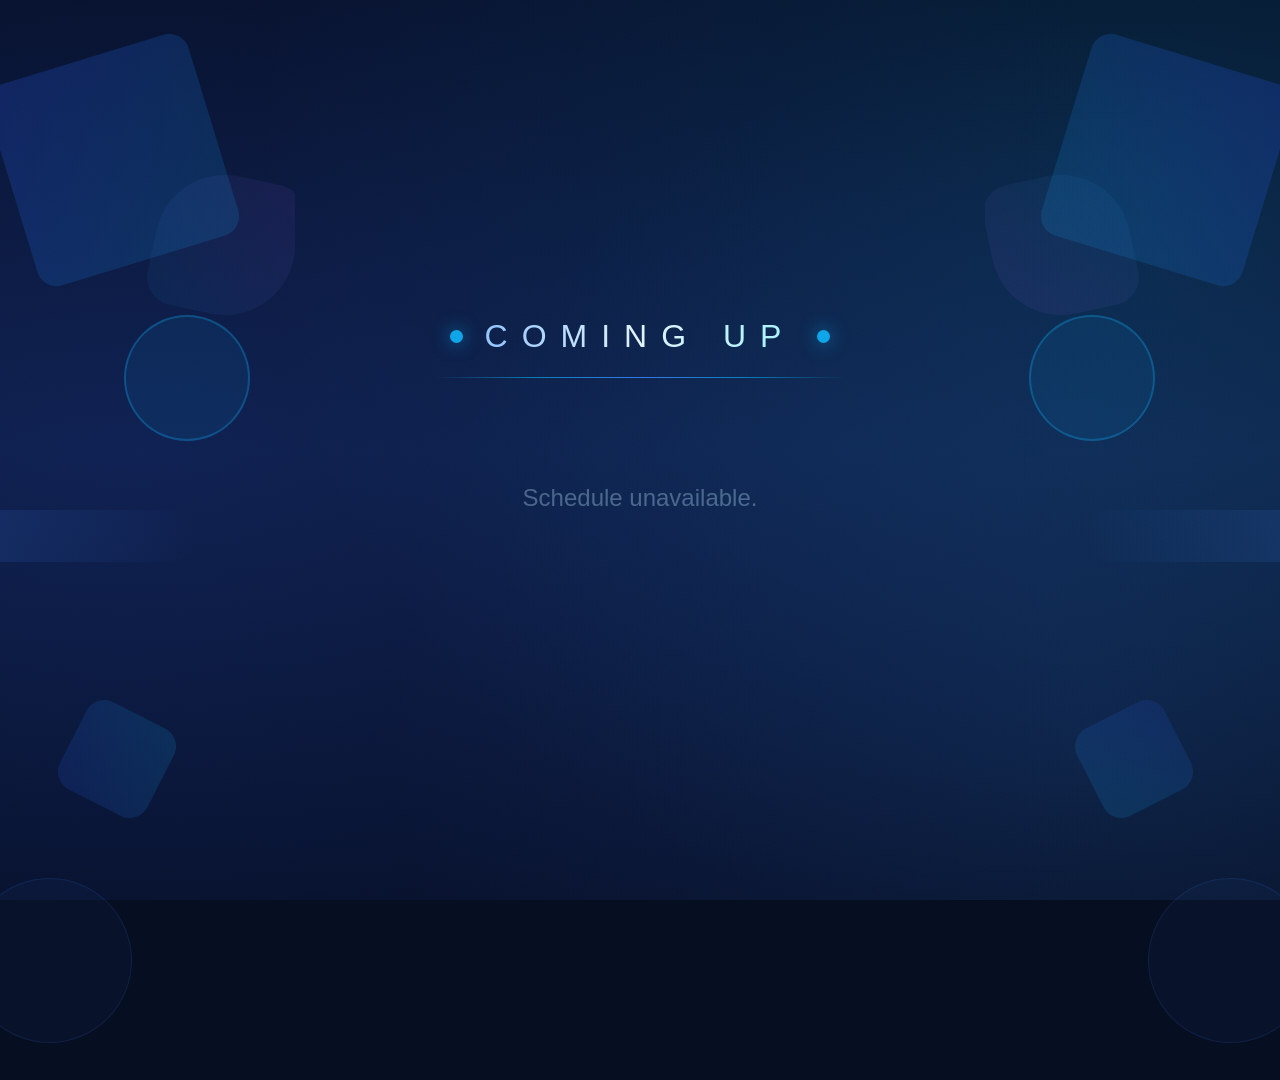
==== templates/bumper.html @ a3f6d716 "Refactor code structure for improved readability and maintainability" ====
<!DOCTYPE html>
<html lang="en">
<head>
  <meta charset="UTF-8" />
  <meta name="viewport" content="width=1920" />
  <title>Coming Up — EC-Streamer</title>
  <style>
    *, *::before, *::after { box-sizing: border-box; margin: 0; padding: 0; }

    html, body {
      width: 1920px;
      height: 1080px;
      overflow: hidden;
      background: #060e22;
      font-family: 'Segoe UI', 'Helvetica Neue', Arial, sans-serif;
      color: #fff;
    }

    /* ── animated background ── */
    body::before {
      content: '';
      position: absolute;
      inset: 0;
      background:
        radial-gradient(ellipse 1100px 900px at 10% 50%,  rgba(30,64,175,.22),  transparent),
        radial-gradient(ellipse 900px  800px at 90% 20%,  rgba(14,165,233,.14), transparent),
        radial-gradient(ellipse 700px  700px at 85% 80%,  rgba(59,130,246,.12), transparent),
        linear-gradient(180deg, #060e22 0%, #0c1a3a 50%, #060e22 100%);
      z-index: 0;
    }

    /* ── side panels ── */
    .side {
      position: absolute;
      top: 0;
      width: 295px;
      height: 1080px;
      overflow: hidden;
      z-index: 1;
    }
    .side-left  { left:  0; }
    .side-right { right: 0; }

    /* ── geometric shapes ── */
    .shape {
      position: absolute;
      border-radius: 20px;
      opacity: 0;
      animation:
        shapeReveal 0.9s cubic-bezier(.22,1,.36,1) both,
        shapeFloat  var(--fd, 7s) ease-in-out var(--fl, 0s) infinite alternate;
    }
    .shape.circle { border-radius: 50%; }

    @keyframes shapeReveal {
      from { opacity: 0;             transform: scale(.65) rotate(var(--r, 0deg)); }
      to   { opacity: var(--op, .5); transform: scale(1)   rotate(var(--r, 0deg)); }
    }
    @keyframes shapeFloat {
      from { transform: translateY(0px)   rotate(var(--r, 0deg)); }
      to   { transform: translateY(-24px) rotate(calc(var(--r, 0deg) + 9deg)); }
    }

    /* ── center layout ── */
    .center {
      position: absolute;
      left: 295px; right: 295px;
      top: 0; bottom: 0;
      z-index: 2;
      display: flex;
      flex-direction: column;
      align-items: center;
      justify-content: center;
      padding: 52px 70px;
      gap: 0;
    }

    /* ── heading ── */
    .heading {
      display: flex;
      align-items: center;
      gap: 22px;
      margin-bottom: 22px;
      opacity: 0;
      animation: fadeDown .9s cubic-bezier(.22,1,.36,1) forwards .08s;
    }
    .pulse-dot {
      width: 13px; height: 13px;
      border-radius: 50%;
      background: #0ea5e9;
      box-shadow: 0 0 18px rgba(14,165,233,.7);
      flex-shrink: 0;
      animation: pulseDot 1.9s ease-in-out infinite;
    }
    .pulse-dot:last-child { animation-delay: .95s; }
    @keyframes pulseDot {
      0%,100% { transform: scale(1);   box-shadow: 0 0 18px rgba(14,165,233,.7); }
      50%      { transform: scale(1.7); box-shadow: 0 0 34px rgba(14,165,233,.95); }
    }
    .heading-text {
      font-size: 32px;
      font-weight: 300;
      letter-spacing: 14px;
      text-transform: uppercase;
      background: linear-gradient(90deg, #93c5fd, #e0f2fe, #a5f3fc);
      -webkit-background-clip: text;
      -webkit-text-fill-color: transparent;
      background-clip: text;
    }

    /* ── divider ── */
    .divider {
      width: 75%;
      height: 1.5px;
      background: linear-gradient(90deg,
        transparent 0%,
        rgba(14,165,233,.7) 25%,
        rgba(59,130,246,.9) 50%,
        rgba(14,165,233,.7) 75%,
        transparent 100%);
      margin-bottom: 36px;
      opacity: 0;
      animation: fadeDown .7s ease forwards .25s;
    }

    /* ── schedule grid ── */
    .grid {
      width: 100%;
      display: grid;
      grid-template-columns: repeat(2, 1fr);
      gap: 24px;
    }
    .grid.single { grid-template-columns: 1fr; max-width: 720px; }
    .grid.pair   { grid-template-columns: repeat(2, 1fr); }

    /* ── card ── */
    .card {
      background: rgba(255,255,255,.042);
      border: 1px solid rgba(59,130,246,.3);
      border-radius: 22px;
      padding: 32px 38px 30px;
      position: relative;
      overflow: hidden;
      opacity: 0;
      animation: cardUp .75s cubic-bezier(.22,1,.36,1) forwards var(--delay, .5s);
    }
    /* gradient shimmer top bar */
    .card::before {
      content: '';
      position: absolute;
      top: 0; left: 0; right: 0; height: 3px;
      background: linear-gradient(90deg,
        #1e40af 0%, #0ea5e9 30%, #a5f3fc 50%, #3b82f6 70%, #1e40af 100%);
      background-size: 200% 100%;
      animation: shimmer 3.5s linear infinite;
    }
    @keyframes shimmer {
      0%   { background-position: 200%  0; }
      100% { background-position: -200% 0; }
    }
    /* subtle inner glow */
    .card::after {
      content: '';
      position: absolute;
      inset: 0;
      border-radius: 22px;
      background: radial-gradient(ellipse 80% 60% at 50% 0%,
        rgba(14,165,233,.07), transparent 70%);
      pointer-events: none;
    }

    /* time */
    .card-time {
      display: flex;
      align-items: flex-end;
      line-height: 1;
      margin-bottom: 16px;
    }
    .card-hhmm {
      font-size: 82px;
      font-weight: 800;
      letter-spacing: -4px;
      background: linear-gradient(135deg, #e0f2fe 0%, #bae6fd 55%, #93c5fd 100%);
      -webkit-background-clip: text;
      -webkit-text-fill-color: transparent;
      background-clip: text;
      font-variant-numeric: tabular-nums;
    }
    .card-ampm {
      font-size: 30px;
      font-weight: 600;
      color: #38bdf8;
      margin-left: 10px;
      margin-bottom: 13px;
      letter-spacing: 1px;
    }

    /* title */
    .card-title {
      font-size: 22px;
      font-weight: 600;
      color: #f0f9ff;
      line-height: 1.35;
      display: -webkit-box;
      -webkit-line-clamp: 2;
      -webkit-box-orient: vertical;
      overflow: hidden;
    }
    /* speaker */
    .card-speaker {
      margin-top: 8px;
      font-size: 17px;
      font-weight: 400;
      color: rgba(186,230,253,.55);
      letter-spacing: .4px;
      white-space: nowrap;
      overflow: hidden;
      text-overflow: ellipsis;
    }

    /* empty / loading */
    .placeholder {
      font-size: 24px;
      color: rgba(186,230,253,.35);
      text-align: center;
      padding: 70px 0;
    }

    @keyframes fadeDown {
      from { opacity: 0; transform: translateY(-14px); }
      to   { opacity: 1; transform: translateY(0); }
    }
    @keyframes cardUp {
      from { opacity: 0; transform: translateY(30px) scale(.96); }
      to   { opacity: 1; transform: translateY(0)    scale(1);   }
    }
  </style>
</head>
<body>

<!-- ── Left decorative panel ── -->
<div class="side side-left">
  <div class="shape" style="
    width:210px;height:210px;top:55px;left:8px;
    background:linear-gradient(135deg,rgba(30,64,175,.55),rgba(14,165,233,.25));
    --r:-17deg;--op:.65;--fd:7.2s;--fl:.1s;animation-delay:.18s,.1s;"></div>

  <div class="shape circle" style="
    width:126px;height:126px;top:315px;left:124px;
    background:rgba(14,165,233,.12);
    border:2px solid rgba(14,165,233,.45);
    --r:0deg;--op:.72;--fd:5.6s;--fl:.7s;animation-delay:.42s,.7s;"></div>

  <div class="shape" style="
    width:230px;height:52px;top:510px;left:-35px;
    background:linear-gradient(90deg,rgba(59,130,246,.28),transparent);
    border-radius:0 26px 26px 0;
    --r:0deg;--op:.55;--fd:8.5s;--fl:1.1s;animation-delay:.62s,1.1s;"></div>

  <div class="shape" style="
    width:98px;height:98px;top:710px;left:68px;
    background:linear-gradient(45deg,rgba(30,64,175,.4),rgba(14,165,233,.28));
    --r:27deg;--op:.58;--fd:6.1s;--fl:.4s;animation-delay:.78s,.4s;"></div>

  <div class="shape circle" style="
    width:165px;height:165px;top:878px;left:-33px;
    background:rgba(59,130,246,.1);
    border:1.5px solid rgba(59,130,246,.32);
    --r:0deg;--op:.42;--fd:9.3s;--fl:1.6s;animation-delay:.98s,1.6s;"></div>

  <div class="shape" style="
    width:140px;height:140px;top:175px;left:155px;
    background:linear-gradient(225deg,rgba(168,85,247,.22),rgba(14,165,233,.18));
    border-radius:50% 20% 50% 20%;
    --r:12deg;--op:.38;--fd:10s;--fl:2.2s;animation-delay:1.1s,2.2s;"></div>
</div>

<!-- ── Right decorative panel ── -->
<div class="side side-right">
  <div class="shape" style="
    width:210px;height:210px;top:55px;right:8px;left:auto;
    background:linear-gradient(225deg,rgba(30,64,175,.55),rgba(14,165,233,.25));
    --r:17deg;--op:.65;--fd:7.2s;--fl:.3s;animation-delay:.14s,.3s;"></div>

  <div class="shape circle" style="
    width:126px;height:126px;top:315px;left:44px;
    background:rgba(14,165,233,.12);
    border:2px solid rgba(14,165,233,.45);
    --r:0deg;--op:.72;--fd:5.6s;--fl:1.1s;animation-delay:.38s,1.1s;"></div>

  <div class="shape" style="
    width:230px;height:52px;top:510px;right:-35px;left:auto;
    background:linear-gradient(270deg,rgba(59,130,246,.28),transparent);
    border-radius:26px 0 0 26px;
    --r:0deg;--op:.55;--fd:8.5s;--fl:1.5s;animation-delay:.58s,1.5s;"></div>

  <div class="shape" style="
    width:98px;height:98px;top:710px;left:100px;
    background:linear-gradient(225deg,rgba(30,64,175,.4),rgba(14,165,233,.28));
    --r:-27deg;--op:.58;--fd:6.1s;--fl:.9s;animation-delay:.74s,.9s;"></div>

  <div class="shape circle" style="
    width:165px;height:165px;top:878px;right:-33px;left:auto;
    background:rgba(59,130,246,.1);
    border:1.5px solid rgba(59,130,246,.32);
    --r:0deg;--op:.42;--fd:9.3s;--fl:2.1s;animation-delay:.94s,2.1s;"></div>

  <div class="shape" style="
    width:140px;height:140px;top:175px;left:6px;
    background:linear-gradient(45deg,rgba(168,85,247,.22),rgba(14,165,233,.18));
    border-radius:20% 50% 20% 50%;
    --r:-12deg;--op:.38;--fd:10s;--fl:2.7s;animation-delay:1.05s,2.7s;"></div>
</div>

<!-- ── Center schedule ── -->
<div class="center">
  <div class="heading">
    <div class="pulse-dot"></div>
    <div class="heading-text">Coming Up</div>
    <div class="pulse-dot"></div>
  </div>
  <div class="divider"></div>
  <div class="grid" id="grid">
    <div class="placeholder">Loading schedule…</div>
  </div>
</div>

<script>
  function to12h(hhmm) {
    const [h, m] = hhmm.split(':').map(Number);
    const ampm = h < 12 ? 'AM' : 'PM';
    return { time: (h % 12 || 12) + ':' + String(m).padStart(2, '0'), ampm };
  }

  function esc(s) {
    return String(s)
      .replace(/&/g, '&amp;')
      .replace(/</g, '&lt;')
      .replace(/>/g, '&gt;')
      .replace(/"/g, '&quot;');
  }

  function render(items) {
    const grid = document.getElementById('grid');
    if (!items || items.length === 0) {
      grid.className = 'grid single';
      grid.innerHTML = '<div class="placeholder">No upcoming schedule.</div>';
      return;
    }
    grid.className = 'grid ' + (items.length === 1 ? 'single' : 'pair');
    grid.innerHTML = items.map((item, i) => {
      const { time, ampm } = to12h(item.time);
      const delay = (0.42 + i * 0.18).toFixed(2);
      const speaker = item.speaker
        ? `<div class="card-speaker">${esc(item.speaker)}</div>`
        : '';
      return `
        <div class="card" style="--delay:${delay}s">
          <div class="card-time">
            <span class="card-hhmm">${time}</span>
            <span class="card-ampm">${ampm}</span>
          </div>
          <div class="card-title">${esc(item.title || 'TBA')}</div>
          ${speaker}
        </div>`;
    }).join('');
  }

  fetch('/api/schedule-upcoming')
    .then(r => r.json())
    .then(render)
    .catch(() => {
      const g = document.getElementById('grid');
      g.className = 'grid single';
      g.innerHTML = '<div class="placeholder">Schedule unavailable.</div>';
    });
</script>
</body>
</html>
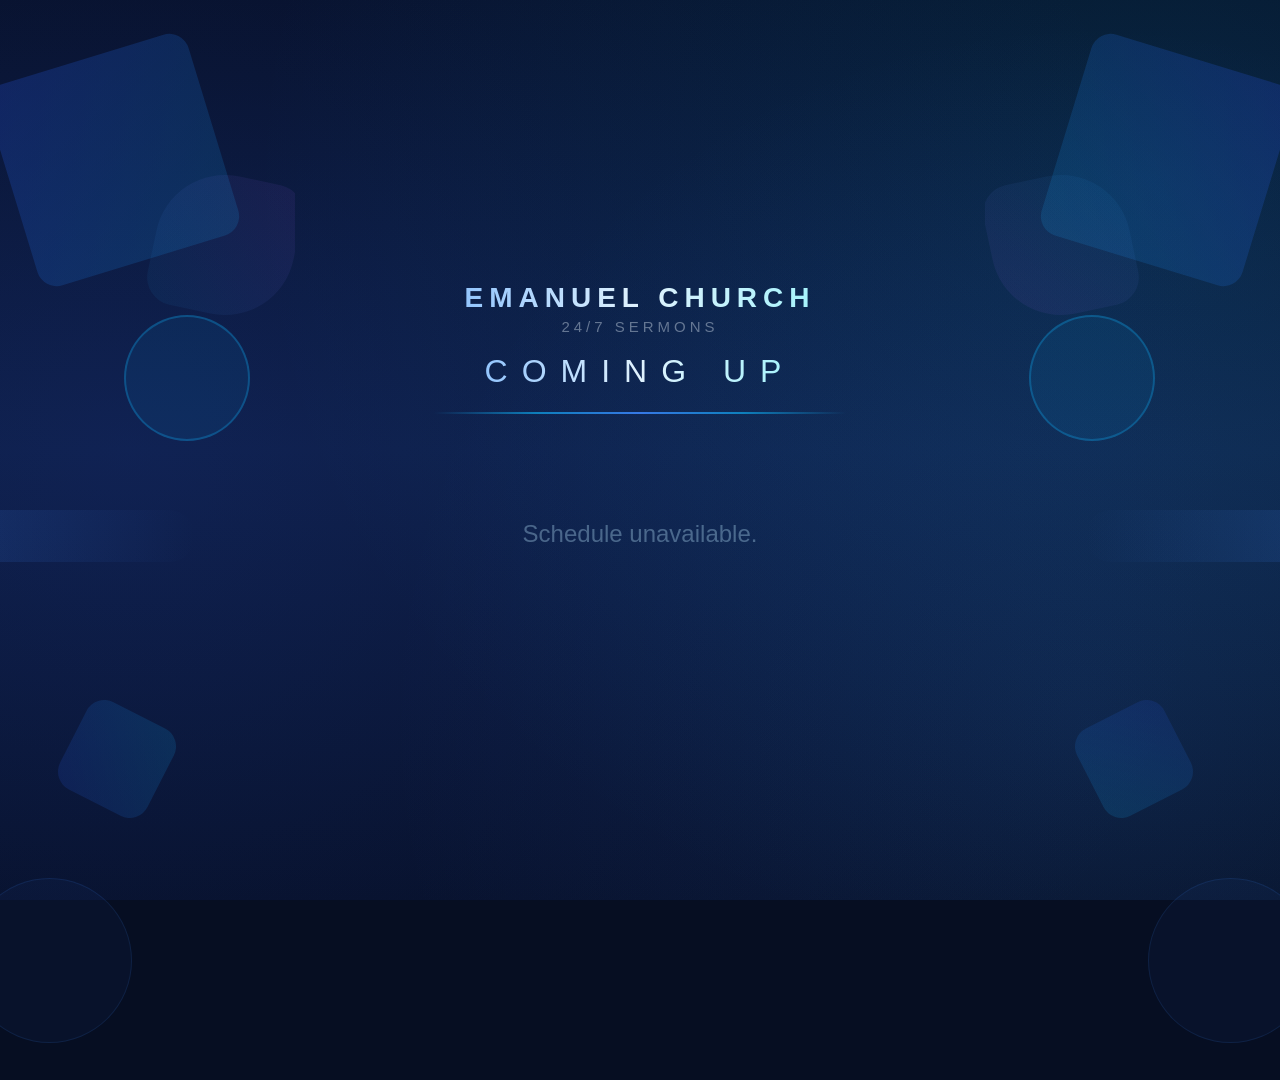
==== commit 8cec010d: "Enhance sermon catalogue integration and UI improvements for timeline features" ====
--- a/templates/bumper.html
+++ b/templates/bumper.html
@@ -234,6 +234,32 @@
       from { opacity: 0; transform: translateY(30px) scale(.96); }
       to   { opacity: 1; transform: translateY(0)    scale(1);   }
     }
+
+    /* ── church branding ── */
+    .church-brand {
+      text-align: center;
+      margin-bottom: 18px;
+      opacity: 0;
+      animation: fadeDown .9s cubic-bezier(.22,1,.36,1) forwards 0s;
+    }
+    .church-name {
+      font-size: 28px;
+      font-weight: 700;
+      letter-spacing: 6px;
+      text-transform: uppercase;
+      background: linear-gradient(90deg, #93c5fd, #e0f2fe, #a5f3fc);
+      -webkit-background-clip: text;
+      -webkit-text-fill-color: transparent;
+      background-clip: text;
+    }
+    .church-sub {
+      font-size: 15px;
+      font-weight: 400;
+      letter-spacing: 4px;
+      text-transform: uppercase;
+      color: rgba(148,163,184,.65);
+      margin-top: 4px;
+    }
   </style>
 </head>
 <body>
@@ -314,10 +340,12 @@
 
 <!-- ── Center schedule ── -->
 <div class="center">
+  <div class="church-brand">
+    <div class="church-name">Emanuel Church</div>
+    <div class="church-sub">24/7 Sermons</div>
+  </div>
   <div class="heading">
-    <div class="pulse-dot"></div>
     <div class="heading-text">Coming Up</div>
-    <div class="pulse-dot"></div>
   </div>
   <div class="divider"></div>
   <div class="grid" id="grid">
